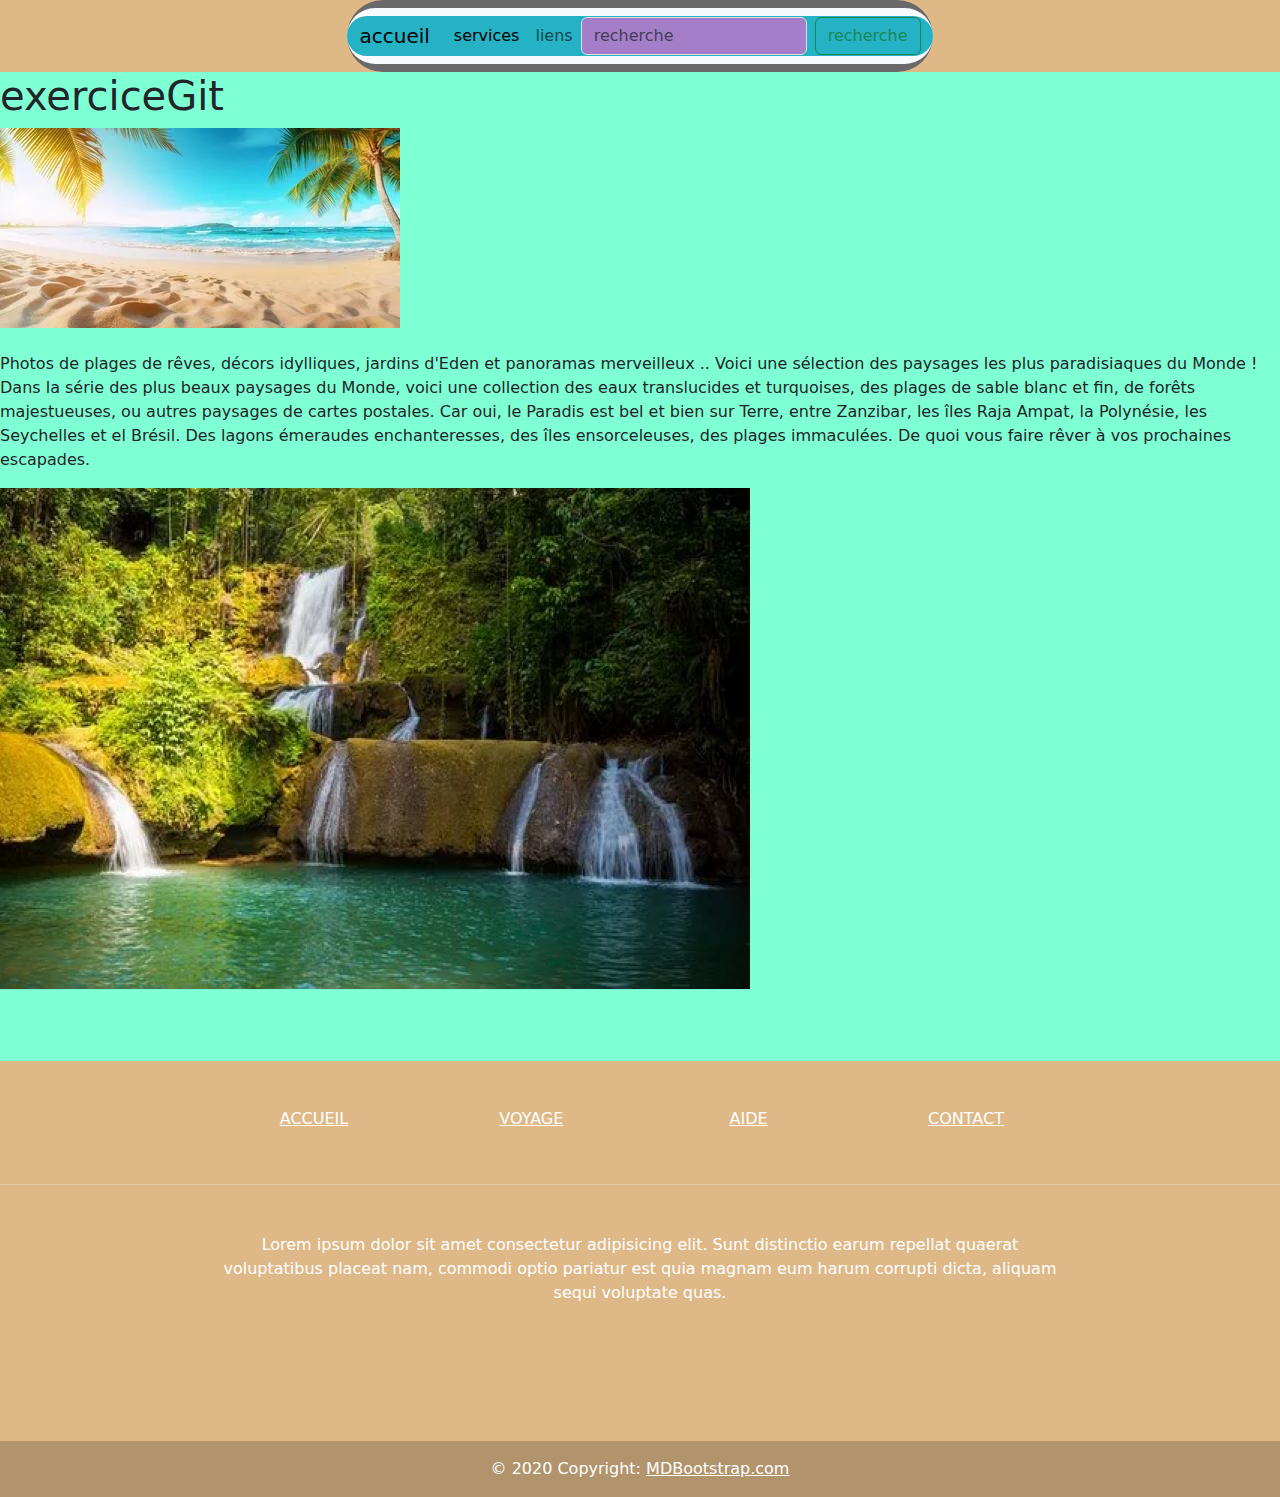
==== index.html @ c7ecafcc "Merge branch 'main' into jerem" ====
<!DOCTYPE html>
<html lang="en">

<head>
    <meta charset="UTF-8">
    <meta name="viewport" content="width=device-width, initial-scale=1.0">
    <title>exerciceGit</title>
    <link href="https://cdn.jsdelivr.net/npm/bootstrap@5.3.3/dist/css/bootstrap.min.css" rel="stylesheet"
        integrity="sha384-QWTKZyjpPEjISv5WaRU9OFeRpok6YctnYmDr5pNlyT2bRjXh0JMhjY6hW+ALEwIH" crossorigin="anonymous">
    <link rel="stylesheet" href="https://cdnjs.cloudflare.com/ajax/libs/font-awesome/6.5.2/css/all.min.css"
        integrity="sha512-SnH5WK+bZxgPHs44uWIX+LLJAJ9/2PkPKZ5QiAj6Ta86w+fsb2TkcmfRyVX3pBnMFcV7oQPJkl9QevSCWr3W6A=="
        crossorigin="anonymous" referrerpolicy="no-referrer" />
    <link rel="stylesheet" href="indexstyle.css">
</head>

<body>
    <header>
        <section>
            <!-- ****************navbar******/********* -->
            <div class="navbar">
                <nav class="navbar navbar-expand-lg bg-body-tertiary">
                    <div class="container-fluid">
                        <a class="navbar-brand" href="#">accueil</a>
                        <button class="navbar-toggler" type="button" data-bs-toggle="collapse"
                            data-bs-target="#navbarSupportedContent" aria-controls="navbarSupportedContent"
                            aria-expanded="false" aria-label="Toggle navigation">
                            <span class="navbar-toggler-icon"></span>
                        </button>
                        <div class="collapse navbar-collapse" id="navbarSupportedContent">
                            <ul class="navbar-nav me-auto mb-2 mb-lg-0">
                                <li class="nav-item">
                                    <a class="nav-link active" aria-current="page" href="#">services</a>
                                </li>
                                <li class="nav-item">
                                    <a class="nav-link" href="#">liens</a>
                                </li>



                            </ul>
                            <form class="d-flex" role="search">
                                <input class="form-control me-2" type="search" placeholder="recherche"
                                    aria-label="Search">
                                <button class="btn btn-outline-success" type="submit">recherche</button>
                            </form>
                        </div>
                    </div>
                </nav>
            </div>
        </section>
    </header>


    <h1>exerciceGit</h1>
    <!-- ********************************image********************* -->
    <section>
        <div class="picture">
            <img src="./assets/images/plageHeader.webp" alt="image plageHeader">
        </div>
        <br>
        <!-- *********************texte**************** -->
        <div class="texte">
            <p>Photos de plages de rêves, décors idylliques, jardins d'Eden et panoramas merveilleux .. Voici une
                sélection des paysages les plus paradisiaques du Monde !



                Dans la série des plus beaux paysages du Monde, voici une collection des eaux translucides et
                turquoises, des plages de sable blanc et fin, de forêts majestueuses, ou autres paysages de cartes
                postales. Car oui, le Paradis est bel et bien sur Terre, entre Zanzibar, les îles Raja Ampat, la
                Polynésie, les Seychelles et el Brésil.



                Des lagons émeraudes enchanteresses, des îles ensorceleuses, des plages immaculées.



                De quoi vous faire rêver à vos prochaines escapades.</p>
        </div>
        <!-- ************************image2******************* -->

        <div class="image2">
            <img src="./assets/images/jamaique101.jpg" alt="image chute
            ">
        </div>
    </section>
    <br>

    <!---------- FOOTER AVEC BOOTSRAP--------->
    <footer>
        <!-- Footer -->
        <footer class="text-center text-white" style="background-color: burlywood">
            <!-- Grid container -->

            <!-- Section: Links -->
            <section class="mt-5">
                <!-- Grid row-->
                <div class="row text-center d-flex justify-content-center pt-5">
                    <!-- Grid column -->
                    <div class="col-md-2">
                        <h6 class="text-uppercase font-weight-bold">
                            <a href="#!" class="text-white">Accueil</a>
                        </h6>
                    </div>
                    <!-- Grid column -->
                    <!-- Grid column -->
                    <div class="col-md-2">
                        <h6 class="text-uppercase font-weight-bold">
                            <a href="#!" class="text-white">Voyage</a>
                        </h6>
                    </div>
                    <!-- Grid column -->

                    <!-- Grid column -->
                    <div class="col-md-2">
                        <h6 class="text-uppercase font-weight-bold">
                            <a href="#!" class="text-white">Aide</a>
                        </h6>
                    </div>
                    <!-- Grid column -->


                    <!-- Grid column -->
                    <div class="col-md-2">
                        <h6 class="text-uppercase font-weight-bold">
                            <a href="#!" class="text-white">Contact</a>
                        </h6>
                    </div>
                    <!-- Grid column -->
                </div>
                <!-- Grid row-->
            </section>
            <!-- Section: Links -->

            <hr class="my-5" />

            <!-- Section: Text -->
            <section class="mb-5">
                <div class="row d-flex justify-content-center">
                    <div class="col-lg-8">
                        <p>
                            Lorem ipsum dolor sit amet consectetur adipisicing elit. Sunt
                            distinctio earum repellat quaerat voluptatibus placeat nam,
                            commodi optio pariatur est quia magnam eum harum corrupti
                            dicta, aliquam sequi voluptate quas.
                        </p>
                    </div>
                </div>
            </section>
            <!-- Section: Text -->

            <!-- Section: Social -->
            <section class="text-center mb-5">
                <a href="" class="text-white me-4">
                    <i class="fab fa-facebook-f"></i>
                </a>
                <a href="" class="text-white me-4">
                    <i class="fab fa-twitter"></i>
                </a>
                <a href="" class="text-white me-4">
                    <i class="fab fa-google"></i>
                </a>
                <a href="" class="text-white me-4">
                    <i class="fab fa-instagram"></i>
                </a>
                <a href="" class="text-white me-4">
                    <i class="fab fa-linkedin"></i>
                </a>
                <a href="" class="text-white me-4">
                    <i class="fab fa-github"></i>
                </a>
            </section>
            <!-- Section: Social -->
            </div>
            <!-- Grid container -->

            <!-- Copyright -->
            <div class="text-center p-3" style="background-color: rgba(0, 0, 0, 0.2)">
                © 2020 Copyright:
                <a class="text-white" href="https://mdbootstrap.com/">MDBootstrap.com</a>
            </div>
            <!-- Copyright -->
        </footer>
        <!-- Footer -->
        </div>
        <!-- End of .container -->
    </footer>
</body>

</html>
---- indexstyle.css ----
header {
  background-color: burlywood;
  display: flex;
  justify-content: center;
}

body {
  height: 100px;
  width: 100%;
  background-color: aquamarine;
}
footer {
  background-color: coral;
  flex-grow: 0;
  flex-shrink: 0;
}
.navbar {
  background-color: dimgray;
  border-radius: 50px;
}
.container-fluid {
  background-color: rgb(37, 178, 197);
  border-radius: 50px;
}
.form-control {
  background-color: rgb(165, 126, 201);
  color: black;
}
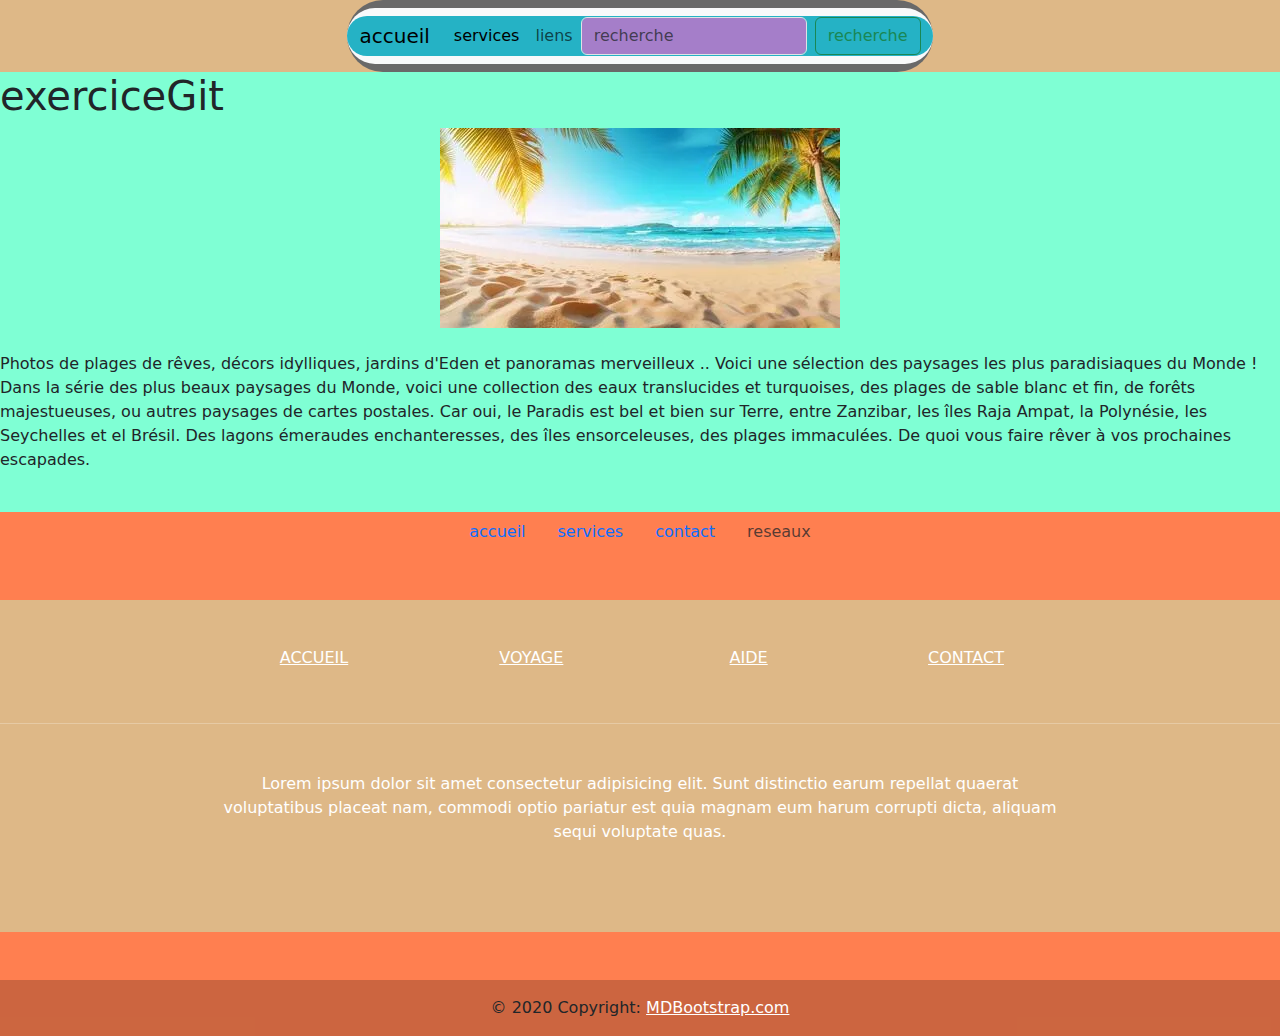
==== commit 1674ee5e: "modif" ====
--- a/index.html
+++ b/index.html
@@ -7,16 +7,13 @@
     <title>exerciceGit</title>
     <link href="https://cdn.jsdelivr.net/npm/bootstrap@5.3.3/dist/css/bootstrap.min.css" rel="stylesheet"
         integrity="sha384-QWTKZyjpPEjISv5WaRU9OFeRpok6YctnYmDr5pNlyT2bRjXh0JMhjY6hW+ALEwIH" crossorigin="anonymous">
-    <link rel="stylesheet" href="https://cdnjs.cloudflare.com/ajax/libs/font-awesome/6.5.2/css/all.min.css"
-        integrity="sha512-SnH5WK+bZxgPHs44uWIX+LLJAJ9/2PkPKZ5QiAj6Ta86w+fsb2TkcmfRyVX3pBnMFcV7oQPJkl9QevSCWr3W6A=="
-        crossorigin="anonymous" referrerpolicy="no-referrer" />
-    <link rel="stylesheet" href="indexstyle.css">
+        <link rel="stylesheet" href="https://cdnjs.cloudflare.com/ajax/libs/font-awesome/6.5.2/css/all.min.css" integrity="sha512-SnH5WK+bZxgPHs44uWIX+LLJAJ9/2PkPKZ5QiAj6Ta86w+fsb2TkcmfRyVX3pBnMFcV7oQPJkl9QevSCWr3W6A==" crossorigin="anonymous" referrerpolicy="no-referrer" />
+        <link rel="stylesheet" href="indexstyle.css">
 </head>
 
 <body>
     <header>
         <section>
-            <!-- ****************navbar******/********* -->
             <div class="navbar">
                 <nav class="navbar navbar-expand-lg bg-body-tertiary">
                     <div class="container-fluid">
@@ -52,13 +49,12 @@
 
 
     <h1>exerciceGit</h1>
-    <!-- ********************************image********************* -->
+
     <section>
         <div class="picture">
             <img src="./assets/images/plageHeader.webp" alt="image plageHeader">
         </div>
         <br>
-        <!-- *********************texte**************** -->
         <div class="texte">
             <p>Photos de plages de rêves, décors idylliques, jardins d'Eden et panoramas merveilleux .. Voici une
                 sélection des paysages les plus paradisiaques du Monde !
@@ -78,113 +74,128 @@
 
                 De quoi vous faire rêver à vos prochaines escapades.</p>
         </div>
-        <!-- ************************image2******************* -->
-
-        <div class="image2">
-            <img src="./assets/images/jamaique101.jpg" alt="image chute
-            ">
-        </div>
     </section>
     <br>
-
     <!---------- FOOTER AVEC BOOTSRAP--------->
     <footer>
-        <!-- Footer -->
-        <footer class="text-center text-white" style="background-color: burlywood">
-            <!-- Grid container -->
-
-            <!-- Section: Links -->
-            <section class="mt-5">
-                <!-- Grid row-->
-                <div class="row text-center d-flex justify-content-center pt-5">
-                    <!-- Grid column -->
-                    <div class="col-md-2">
-                        <h6 class="text-uppercase font-weight-bold">
-                            <a href="#!" class="text-white">Accueil</a>
-                        </h6>
-                    </div>
-                    <!-- Grid column -->
-                    <!-- Grid column -->
-                    <div class="col-md-2">
-                        <h6 class="text-uppercase font-weight-bold">
-                            <a href="#!" class="text-white">Voyage</a>
-                        </h6>
-                    </div>
-                    <!-- Grid column -->
-
-                    <!-- Grid column -->
-                    <div class="col-md-2">
-                        <h6 class="text-uppercase font-weight-bold">
-                            <a href="#!" class="text-white">Aide</a>
-                        </h6>
-                    </div>
-                    <!-- Grid column -->
-
-
-                    <!-- Grid column -->
-                    <div class="col-md-2">
-                        <h6 class="text-uppercase font-weight-bold">
-                            <a href="#!" class="text-white">Contact</a>
-                        </h6>
-                    </div>
-                    <!-- Grid column -->
-                </div>
-                <!-- Grid row-->
-            </section>
-            <!-- Section: Links -->
-
-            <hr class="my-5" />
-
-            <!-- Section: Text -->
-            <section class="mb-5">
-                <div class="row d-flex justify-content-center">
-                    <div class="col-lg-8">
-                        <p>
-                            Lorem ipsum dolor sit amet consectetur adipisicing elit. Sunt
-                            distinctio earum repellat quaerat voluptatibus placeat nam,
-                            commodi optio pariatur est quia magnam eum harum corrupti
-                            dicta, aliquam sequi voluptate quas.
-                        </p>
-                    </div>
-                </div>
-            </section>
-            <!-- Section: Text -->
-
-            <!-- Section: Social -->
+            <!-- ************************footer*********************** -->
+            <section>
+                <div class="foot">
+                    <ul class="nav justify-content-center">
+                        <li class="nav-item">
+                            <a class="nav-link active" aria-current="page" href="#">accueil</a>
+                        </li>
+                        <li class="nav-item">
+                            <a class="nav-link" href="#">services</a>
+                        </li>
+                        <li class="nav-item">
+                            <a class="nav-link" href="#">contact</a>
+                        </li>
+                        <li class="nav-item">
+                            <a class="nav-link disabled" aria-disabled="true">reseaux</a>
+                        </li>
+                    </ul>
+    <!-- Footer -->
+    <footer class="text-center text-white" style="background-color: burlywood">
+    <!-- Grid container -->
+
+        <!-- Section: Links -->
+        <section class="mt-5">
+        <!-- Grid row-->
+        <div class="row text-center d-flex justify-content-center pt-5">
+            <!-- Grid column -->
+            <div class="col-md-2">
+                <h6 class="text-uppercase font-weight-bold">
+                    <a href="#!" class="text-white">Accueil</a>
+                </h6>
+            </div>
+            <!-- Grid column -->
+            <!-- Grid column -->
+            <div class="col-md-2">
+                <h6 class="text-uppercase font-weight-bold">
+                <a href="#!" class="text-white">Voyage</a>
+                </h6>
+            </div>
+            <!-- Grid column -->
+
+            <!-- Grid column -->
+            <div class="col-md-2">
+                <h6 class="text-uppercase font-weight-bold">
+                    <a href="#!" class="text-white">Aide</a>
+                </h6>
+            </div>
+            <!-- Grid column -->
+
+
+            <!-- Grid column -->
+            <div class="col-md-2">
+                <h6 class="text-uppercase font-weight-bold">
+                <a href="contact.htmlgit" class="text-white">Contact</a>
+                </h6>
+            </div>
+            <!-- Grid column -->
+            </div>
+            <!-- Grid row-->
+        </section>
+        <!-- Section: Links -->
+
+        <hr class="my-5" />
+
+        <!-- Section: Text -->
+        <section class="mb-5">
+            <div class="row d-flex justify-content-center">
+            <div class="col-lg-8">
+                <p>
+                Lorem ipsum dolor sit amet consectetur adipisicing elit. Sunt
+                distinctio earum repellat quaerat voluptatibus placeat nam,
+                commodi optio pariatur est quia magnam eum harum corrupti
+                dicta, aliquam sequi voluptate quas.
+                </p>
+            </div>
+            </div>
+        </section>
+        <!-- Section: Text -->
+
+        <!-- Section: Social -->
             <section class="text-center mb-5">
-                <a href="" class="text-white me-4">
-                    <i class="fab fa-facebook-f"></i>
-                </a>
-                <a href="" class="text-white me-4">
-                    <i class="fab fa-twitter"></i>
-                </a>
-                <a href="" class="text-white me-4">
-                    <i class="fab fa-google"></i>
-                </a>
-                <a href="" class="text-white me-4">
-                    <i class="fab fa-instagram"></i>
-                </a>
-                <a href="" class="text-white me-4">
-                    <i class="fab fa-linkedin"></i>
-                </a>
-                <a href="" class="text-white me-4">
-                    <i class="fab fa-github"></i>
-                </a>
+            <a href="" class="text-white me-4">
+                <i class="fab fa-facebook-f"></i>
+            </a>
+            <a href="" class="text-white me-4">
+                <i class="fab fa-twitter"></i>
+            </a>
+            <a href="" class="text-white me-4">
+                <i class="fab fa-google"></i>
+            </a>
+            <a href="" class="text-white me-4">
+                <i class="fab fa-instagram"></i>
+            </a>
+            <a href="" class="text-white me-4">
+                <i class="fab fa-linkedin"></i>
+            </a>
+            <a href="" class="text-white me-4">
+                <i class="fab fa-github"></i>
+            </a>
             </section>
             <!-- Section: Social -->
-            </div>
-            <!-- Grid container -->
-
-            <!-- Copyright -->
-            <div class="text-center p-3" style="background-color: rgba(0, 0, 0, 0.2)">
-                © 2020 Copyright:
-                <a class="text-white" href="https://mdbootstrap.com/">MDBootstrap.com</a>
-            </div>
-            <!-- Copyright -->
+        </div>
+        <!-- Grid container -->
+    
+        <!-- Copyright -->
+        <div
+            class="text-center p-3"
+            style="background-color: rgba(0, 0, 0, 0.2)"
+            >
+            © 2020 Copyright:
+            <a class="text-white" href="https://mdbootstrap.com/"
+            >MDBootstrap.com</a
+            >
+        </div>
+        <!-- Copyright -->
         </footer>
         <!-- Footer -->
-        </div>
-        <!-- End of .container -->
+    </div>
+    <!-- End of .container -->
     </footer>
 </body>
 
--- a/indexstyle.css
+++ b/indexstyle.css
@@ -26,3 +26,16 @@
   background-color: rgb(165, 126, 201);
   color: black;
 }
+
+.picture {
+  display: flex;
+  justify-content: center;
+}
+
+.image2 {
+  min-height: 300px;
+  width: 80%;
+  border-radius: 50px;
+  display: flex;
+  justify-content: center;
+}
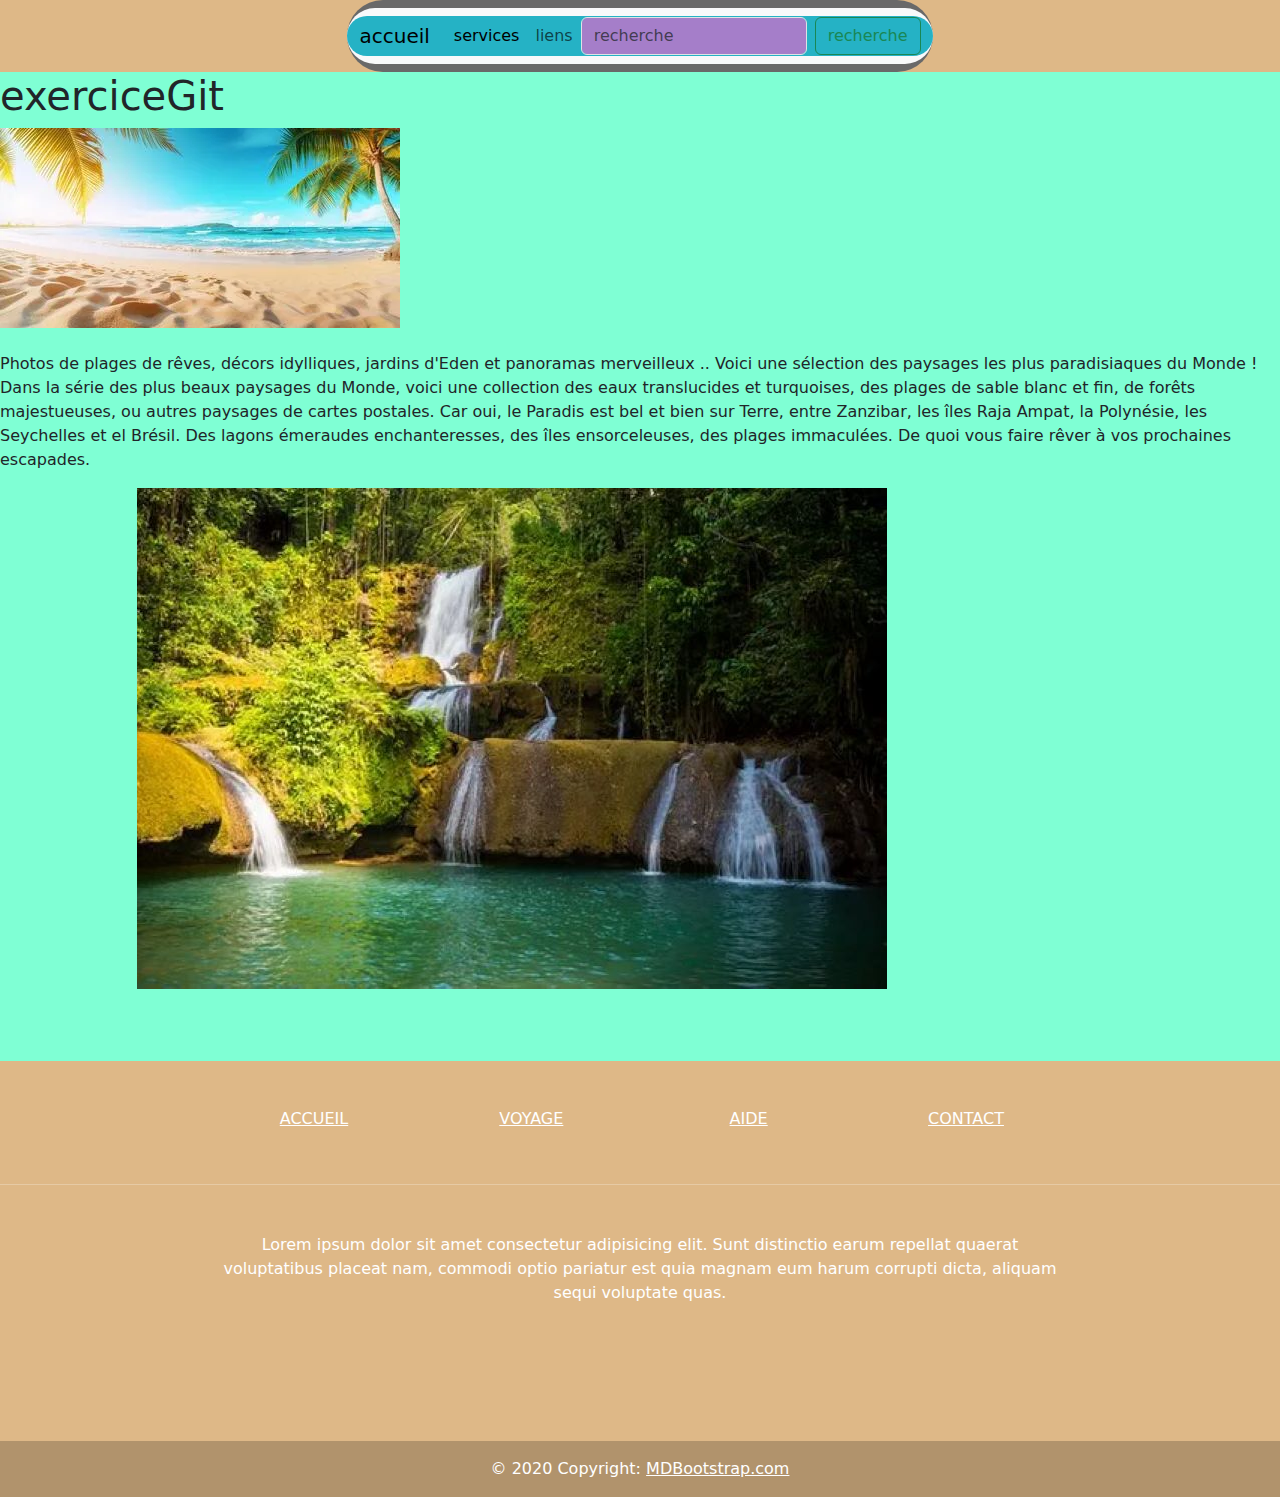
==== commit ee17e3f2: "Merge branch 'main' of https://github.com/redkards/exerciceGit into margaux" ====
--- a/index.html
+++ b/index.html
@@ -7,13 +7,16 @@
     <title>exerciceGit</title>
     <link href="https://cdn.jsdelivr.net/npm/bootstrap@5.3.3/dist/css/bootstrap.min.css" rel="stylesheet"
         integrity="sha384-QWTKZyjpPEjISv5WaRU9OFeRpok6YctnYmDr5pNlyT2bRjXh0JMhjY6hW+ALEwIH" crossorigin="anonymous">
-        <link rel="stylesheet" href="https://cdnjs.cloudflare.com/ajax/libs/font-awesome/6.5.2/css/all.min.css" integrity="sha512-SnH5WK+bZxgPHs44uWIX+LLJAJ9/2PkPKZ5QiAj6Ta86w+fsb2TkcmfRyVX3pBnMFcV7oQPJkl9QevSCWr3W6A==" crossorigin="anonymous" referrerpolicy="no-referrer" />
-        <link rel="stylesheet" href="indexstyle.css">
+    <link rel="stylesheet" href="https://cdnjs.cloudflare.com/ajax/libs/font-awesome/6.5.2/css/all.min.css"
+        integrity="sha512-SnH5WK+bZxgPHs44uWIX+LLJAJ9/2PkPKZ5QiAj6Ta86w+fsb2TkcmfRyVX3pBnMFcV7oQPJkl9QevSCWr3W6A=="
+        crossorigin="anonymous" referrerpolicy="no-referrer" />
+    <link rel="stylesheet" href="indexstyle.css">
 </head>
 
 <body>
     <header>
         <section>
+            <!-- ****************navbar******/********* -->
             <div class="navbar">
                 <nav class="navbar navbar-expand-lg bg-body-tertiary">
                     <div class="container-fluid">
@@ -49,12 +52,13 @@
 
 
     <h1>exerciceGit</h1>
-
+    <!-- ********************************image********************* -->
     <section>
         <div class="picture">
             <img src="./assets/images/plageHeader.webp" alt="image plageHeader">
         </div>
         <br>
+        <!-- *********************texte**************** -->
         <div class="texte">
             <p>Photos de plages de rêves, décors idylliques, jardins d'Eden et panoramas merveilleux .. Voici une
                 sélection des paysages les plus paradisiaques du Monde !
@@ -74,128 +78,113 @@
 
                 De quoi vous faire rêver à vos prochaines escapades.</p>
         </div>
+        <!-- ************************image2******************* -->
+
+        <div class="image2">
+            <img src="./assets/images/jamaique101.jpg" alt="image chute
+            ">
+        </div>
     </section>
     <br>
+
     <!---------- FOOTER AVEC BOOTSRAP--------->
     <footer>
-            <!-- ************************footer*********************** -->
-            <section>
-                <div class="foot">
-                    <ul class="nav justify-content-center">
-                        <li class="nav-item">
-                            <a class="nav-link active" aria-current="page" href="#">accueil</a>
-                        </li>
-                        <li class="nav-item">
-                            <a class="nav-link" href="#">services</a>
-                        </li>
-                        <li class="nav-item">
-                            <a class="nav-link" href="#">contact</a>
-                        </li>
-                        <li class="nav-item">
-                            <a class="nav-link disabled" aria-disabled="true">reseaux</a>
-                        </li>
-                    </ul>
-    <!-- Footer -->
-    <footer class="text-center text-white" style="background-color: burlywood">
-    <!-- Grid container -->
+        <!-- Footer -->
+        <footer class="text-center text-white" style="background-color: burlywood">
+            <!-- Grid container -->
 
-        <!-- Section: Links -->
-        <section class="mt-5">
-        <!-- Grid row-->
-        <div class="row text-center d-flex justify-content-center pt-5">
-            <!-- Grid column -->
-            <div class="col-md-2">
-                <h6 class="text-uppercase font-weight-bold">
-                    <a href="#!" class="text-white">Accueil</a>
-                </h6>
-            </div>
-            <!-- Grid column -->
-            <!-- Grid column -->
-            <div class="col-md-2">
-                <h6 class="text-uppercase font-weight-bold">
-                <a href="#!" class="text-white">Voyage</a>
-                </h6>
-            </div>
-            <!-- Grid column -->
+            <!-- Section: Links -->
+            <section class="mt-5">
+                <!-- Grid row-->
+                <div class="row text-center d-flex justify-content-center pt-5">
+                    <!-- Grid column -->
+                    <div class="col-md-2">
+                        <h6 class="text-uppercase font-weight-bold">
+                            <a href="#!" class="text-white">Accueil</a>
+                        </h6>
+                    </div>
+                    <!-- Grid column -->
+                    <!-- Grid column -->
+                    <div class="col-md-2">
+                        <h6 class="text-uppercase font-weight-bold">
+                            <a href="#!" class="text-white">Voyage</a>
+                        </h6>
+                    </div>
+                    <!-- Grid column -->
 
-            <!-- Grid column -->
-            <div class="col-md-2">
-                <h6 class="text-uppercase font-weight-bold">
-                    <a href="#!" class="text-white">Aide</a>
-                </h6>
-            </div>
-            <!-- Grid column -->
+                    <!-- Grid column -->
+                    <div class="col-md-2">
+                        <h6 class="text-uppercase font-weight-bold">
+                            <a href="#!" class="text-white">Aide</a>
+                        </h6>
+                    </div>
+                    <!-- Grid column -->
 
 
-            <!-- Grid column -->
-            <div class="col-md-2">
-                <h6 class="text-uppercase font-weight-bold">
-                <a href="contact.htmlgit" class="text-white">Contact</a>
-                </h6>
-            </div>
-            <!-- Grid column -->
-            </div>
-            <!-- Grid row-->
-        </section>
-        <!-- Section: Links -->
+                    <!-- Grid column -->
+                    <div class="col-md-2">
+                        <h6 class="text-uppercase font-weight-bold">
+                            <a href="#!" class="text-white">Contact</a>
+                        </h6>
+                    </div>
+                    <!-- Grid column -->
+                </div>
+                <!-- Grid row-->
+            </section>
+            <!-- Section: Links -->
 
-        <hr class="my-5" />
+            <hr class="my-5" />
 
-        <!-- Section: Text -->
-        <section class="mb-5">
-            <div class="row d-flex justify-content-center">
-            <div class="col-lg-8">
-                <p>
-                Lorem ipsum dolor sit amet consectetur adipisicing elit. Sunt
-                distinctio earum repellat quaerat voluptatibus placeat nam,
-                commodi optio pariatur est quia magnam eum harum corrupti
-                dicta, aliquam sequi voluptate quas.
-                </p>
-            </div>
-            </div>
-        </section>
-        <!-- Section: Text -->
+            <!-- Section: Text -->
+            <section class="mb-5">
+                <div class="row d-flex justify-content-center">
+                    <div class="col-lg-8">
+                        <p>
+                            Lorem ipsum dolor sit amet consectetur adipisicing elit. Sunt
+                            distinctio earum repellat quaerat voluptatibus placeat nam,
+                            commodi optio pariatur est quia magnam eum harum corrupti
+                            dicta, aliquam sequi voluptate quas.
+                        </p>
+                    </div>
+                </div>
+            </section>
+            <!-- Section: Text -->
 
-        <!-- Section: Social -->
+            <!-- Section: Social -->
             <section class="text-center mb-5">
-            <a href="" class="text-white me-4">
-                <i class="fab fa-facebook-f"></i>
-            </a>
-            <a href="" class="text-white me-4">
-                <i class="fab fa-twitter"></i>
-            </a>
-            <a href="" class="text-white me-4">
-                <i class="fab fa-google"></i>
-            </a>
-            <a href="" class="text-white me-4">
-                <i class="fab fa-instagram"></i>
-            </a>
-            <a href="" class="text-white me-4">
-                <i class="fab fa-linkedin"></i>
-            </a>
-            <a href="" class="text-white me-4">
-                <i class="fab fa-github"></i>
-            </a>
+                <a href="" class="text-white me-4">
+                    <i class="fab fa-facebook-f"></i>
+                </a>
+                <a href="" class="text-white me-4">
+                    <i class="fab fa-twitter"></i>
+                </a>
+                <a href="" class="text-white me-4">
+                    <i class="fab fa-google"></i>
+                </a>
+                <a href="" class="text-white me-4">
+                    <i class="fab fa-instagram"></i>
+                </a>
+                <a href="" class="text-white me-4">
+                    <i class="fab fa-linkedin"></i>
+                </a>
+                <a href="" class="text-white me-4">
+                    <i class="fab fa-github"></i>
+                </a>
             </section>
             <!-- Section: Social -->
-        </div>
-        <!-- Grid container -->
-    
-        <!-- Copyright -->
-        <div
-            class="text-center p-3"
-            style="background-color: rgba(0, 0, 0, 0.2)"
-            >
-            © 2020 Copyright:
-            <a class="text-white" href="https://mdbootstrap.com/"
-            >MDBootstrap.com</a
-            >
-        </div>
-        <!-- Copyright -->
+            </div>
+            <!-- Grid container -->
+
+            <!-- Copyright -->
+            <div class="text-center p-3" style="background-color: rgba(0, 0, 0, 0.2)">
+                © 2020 Copyright:
+                <a class="text-white" href="https://mdbootstrap.com/">MDBootstrap.com</a>
+            </div>
+            <!-- Copyright -->
         </footer>
         <!-- Footer -->
-    </div>
-    <!-- End of .container -->
+        </div>
+        <!-- End of .container -->
     </footer>
 </body>
 
--- a/indexstyle.css
+++ b/indexstyle.css
@@ -26,6 +26,8 @@
   background-color: rgb(165, 126, 201);
   color: black;
 }
+<<<<<<< HEAD
+=======
 
 .picture {
   display: flex;
@@ -39,3 +41,4 @@
   display: flex;
   justify-content: center;
 }
+>>>>>>> ac9e55ae0584a32d964ab1724c44a93c8ab75b84
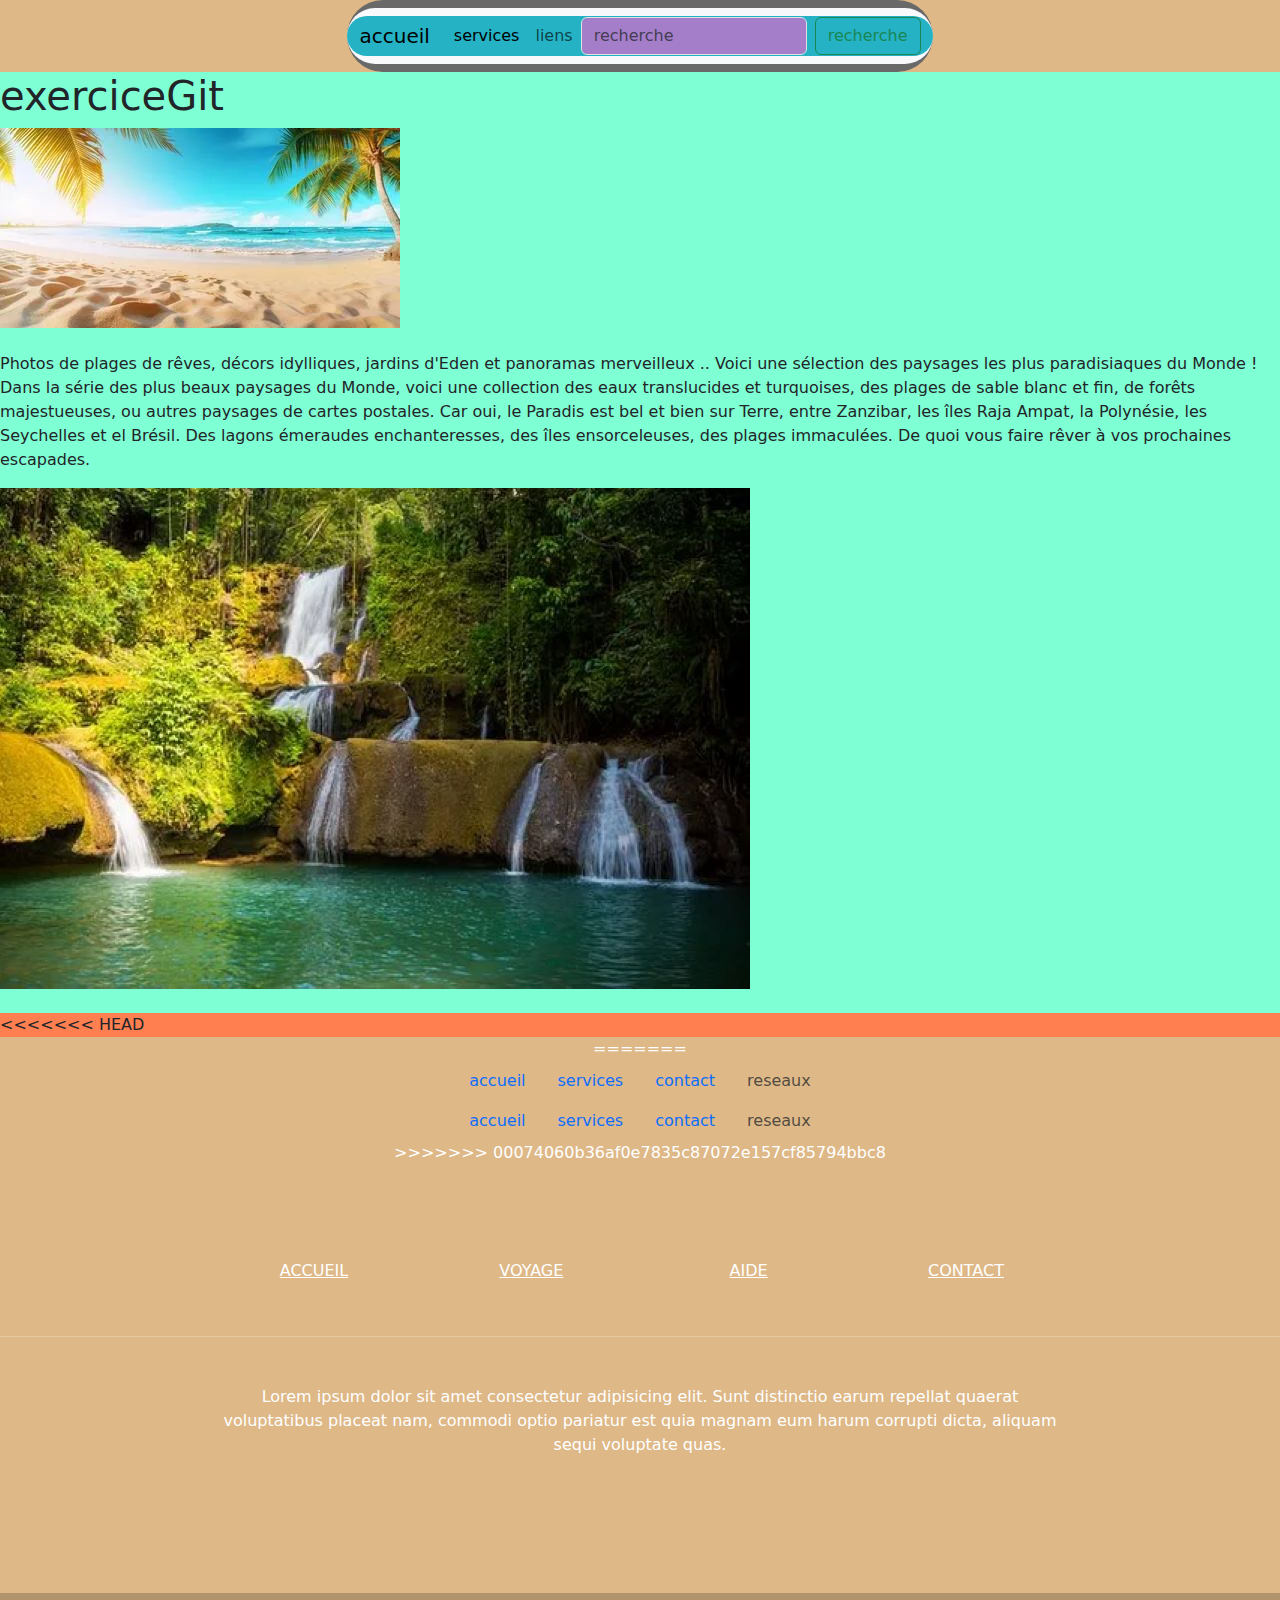
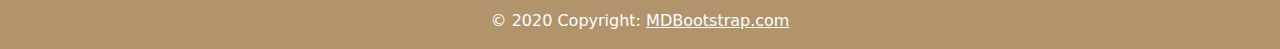
==== commit b51a7fdb: "Merge branch 'margaux' of https://github.com/redkards/exerciceGit into margaux" ====
--- a/index.html
+++ b/index.html
@@ -89,9 +89,48 @@
 
     <!---------- FOOTER AVEC BOOTSRAP--------->
     <footer>
+<<<<<<< HEAD
         <!-- Footer -->
         <footer class="text-center text-white" style="background-color: burlywood">
             <!-- Grid container -->
+=======
+        <section>
+            <div class="foot">
+                <ul class="nav justify-content-center">
+                    <li class="nav-item">
+                        <a class="nav-link active" aria-current="page" href="#">accueil</a>
+                    </li>
+                    <li class="nav-item">
+                        <a class="nav-link" href="#">services</a>
+                    </li>
+                    <li class="nav-item">
+                        <a class="nav-link" href="#">contact</a>
+                    </li>
+                    <li class="nav-item">
+                        <a class="nav-link disabled" aria-disabled="true">reseaux</a>
+                    </li>
+                </ul>
+            <!-- ************************footer*********************** -->
+            <section>
+                <div class="foot">
+                    <ul class="nav justify-content-center">
+                        <li class="nav-item">
+                            <a class="nav-link active" aria-current="page" href="#">accueil</a>
+                        </li>
+                        <li class="nav-item">
+                            <a class="nav-link" href="#">services</a>
+                        </li>
+                        <li class="nav-item">
+                            <a class="nav-link" href="#">contact</a>
+                        </li>
+                        <li class="nav-item">
+                            <a class="nav-link disabled" aria-disabled="true">reseaux</a>
+                        </li>
+                    </ul>
+    <!-- Footer -->
+    <footer class="text-center text-white" style="background-color: burlywood">
+    <!-- Grid container -->
+>>>>>>> 00074060b36af0e7835c87072e157cf85794bbc8
 
             <!-- Section: Links -->
             <section class="mt-5">
--- a/indexstyle.css
+++ b/indexstyle.css
@@ -26,19 +26,3 @@
   background-color: rgb(165, 126, 201);
   color: black;
 }
-<<<<<<< HEAD
-=======
-
-.picture {
-  display: flex;
-  justify-content: center;
-}
-
-.image2 {
-  min-height: 300px;
-  width: 80%;
-  border-radius: 50px;
-  display: flex;
-  justify-content: center;
-}
->>>>>>> ac9e55ae0584a32d964ab1724c44a93c8ab75b84
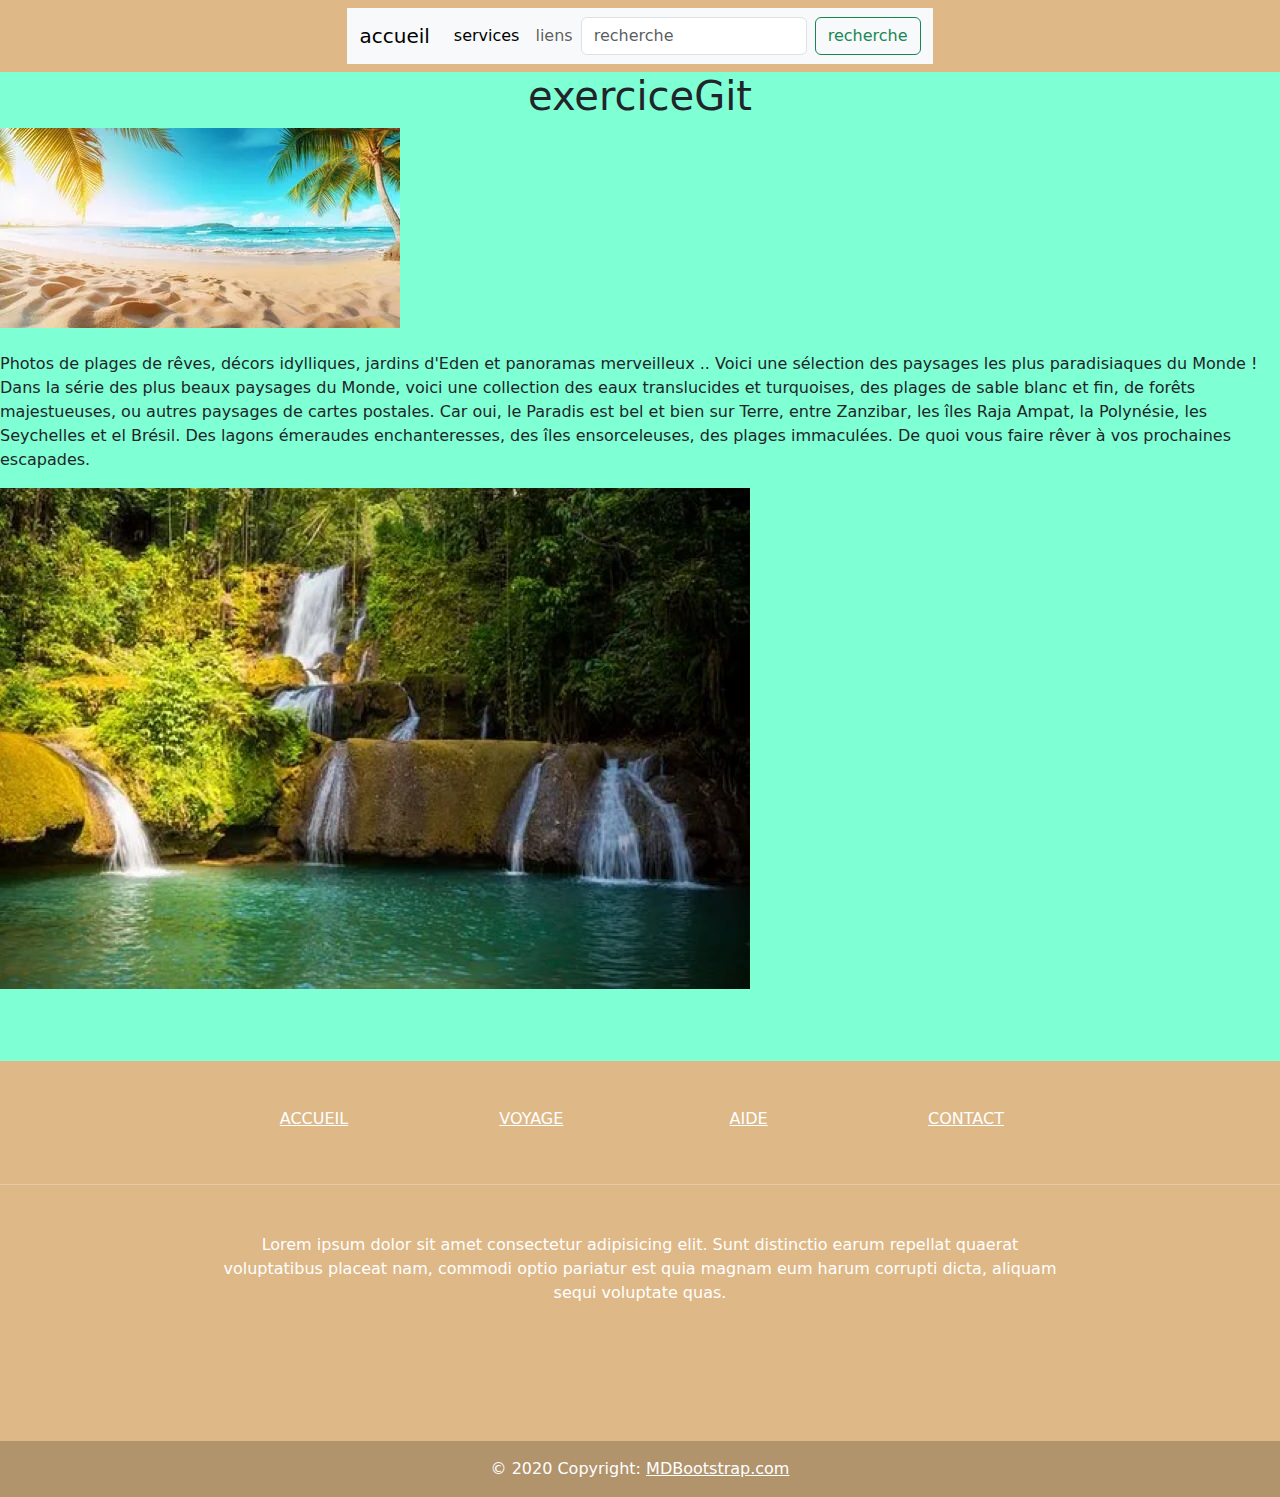
==== commit f1bc898a: "modif" ====
--- a/index.html
+++ b/index.html
@@ -89,49 +89,10 @@
 
     <!---------- FOOTER AVEC BOOTSRAP--------->
     <footer>
-<<<<<<< HEAD
         <!-- Footer -->
-        <footer class="text-center text-white" style="background-color: burlywood">
-            <!-- Grid container -->
-=======
-        <section>
-            <div class="foot">
-                <ul class="nav justify-content-center">
-                    <li class="nav-item">
-                        <a class="nav-link active" aria-current="page" href="#">accueil</a>
-                    </li>
-                    <li class="nav-item">
-                        <a class="nav-link" href="#">services</a>
-                    </li>
-                    <li class="nav-item">
-                        <a class="nav-link" href="#">contact</a>
-                    </li>
-                    <li class="nav-item">
-                        <a class="nav-link disabled" aria-disabled="true">reseaux</a>
-                    </li>
-                </ul>
-            <!-- ************************footer*********************** -->
-            <section>
-                <div class="foot">
-                    <ul class="nav justify-content-center">
-                        <li class="nav-item">
-                            <a class="nav-link active" aria-current="page" href="#">accueil</a>
-                        </li>
-                        <li class="nav-item">
-                            <a class="nav-link" href="#">services</a>
-                        </li>
-                        <li class="nav-item">
-                            <a class="nav-link" href="#">contact</a>
-                        </li>
-                        <li class="nav-item">
-                            <a class="nav-link disabled" aria-disabled="true">reseaux</a>
-                        </li>
-                    </ul>
     <!-- Footer -->
     <footer class="text-center text-white" style="background-color: burlywood">
     <!-- Grid container -->
->>>>>>> 00074060b36af0e7835c87072e157cf85794bbc8
-
             <!-- Section: Links -->
             <section class="mt-5">
                 <!-- Grid row-->
--- a/indexstyle.css
+++ b/indexstyle.css
@@ -9,11 +9,12 @@
   width: 100%;
   background-color: aquamarine;
 }
+h1 {
+  text-align: center;
+}
 footer {
   background-color: coral;
-  flex-grow: 0;
-  flex-shrink: 0;
-}
+ 
 .navbar {
   background-color: dimgray;
   border-radius: 50px;
@@ -26,3 +27,16 @@
   background-color: rgb(165, 126, 201);
   color: black;
 }
+
+.picture {
+  display: flex;
+  justify-content: center;
+}
+
+.image2 {
+  min-height: 300px;
+  width: 100%;
+
+  display: flex;
+  justify-content: center;
+}
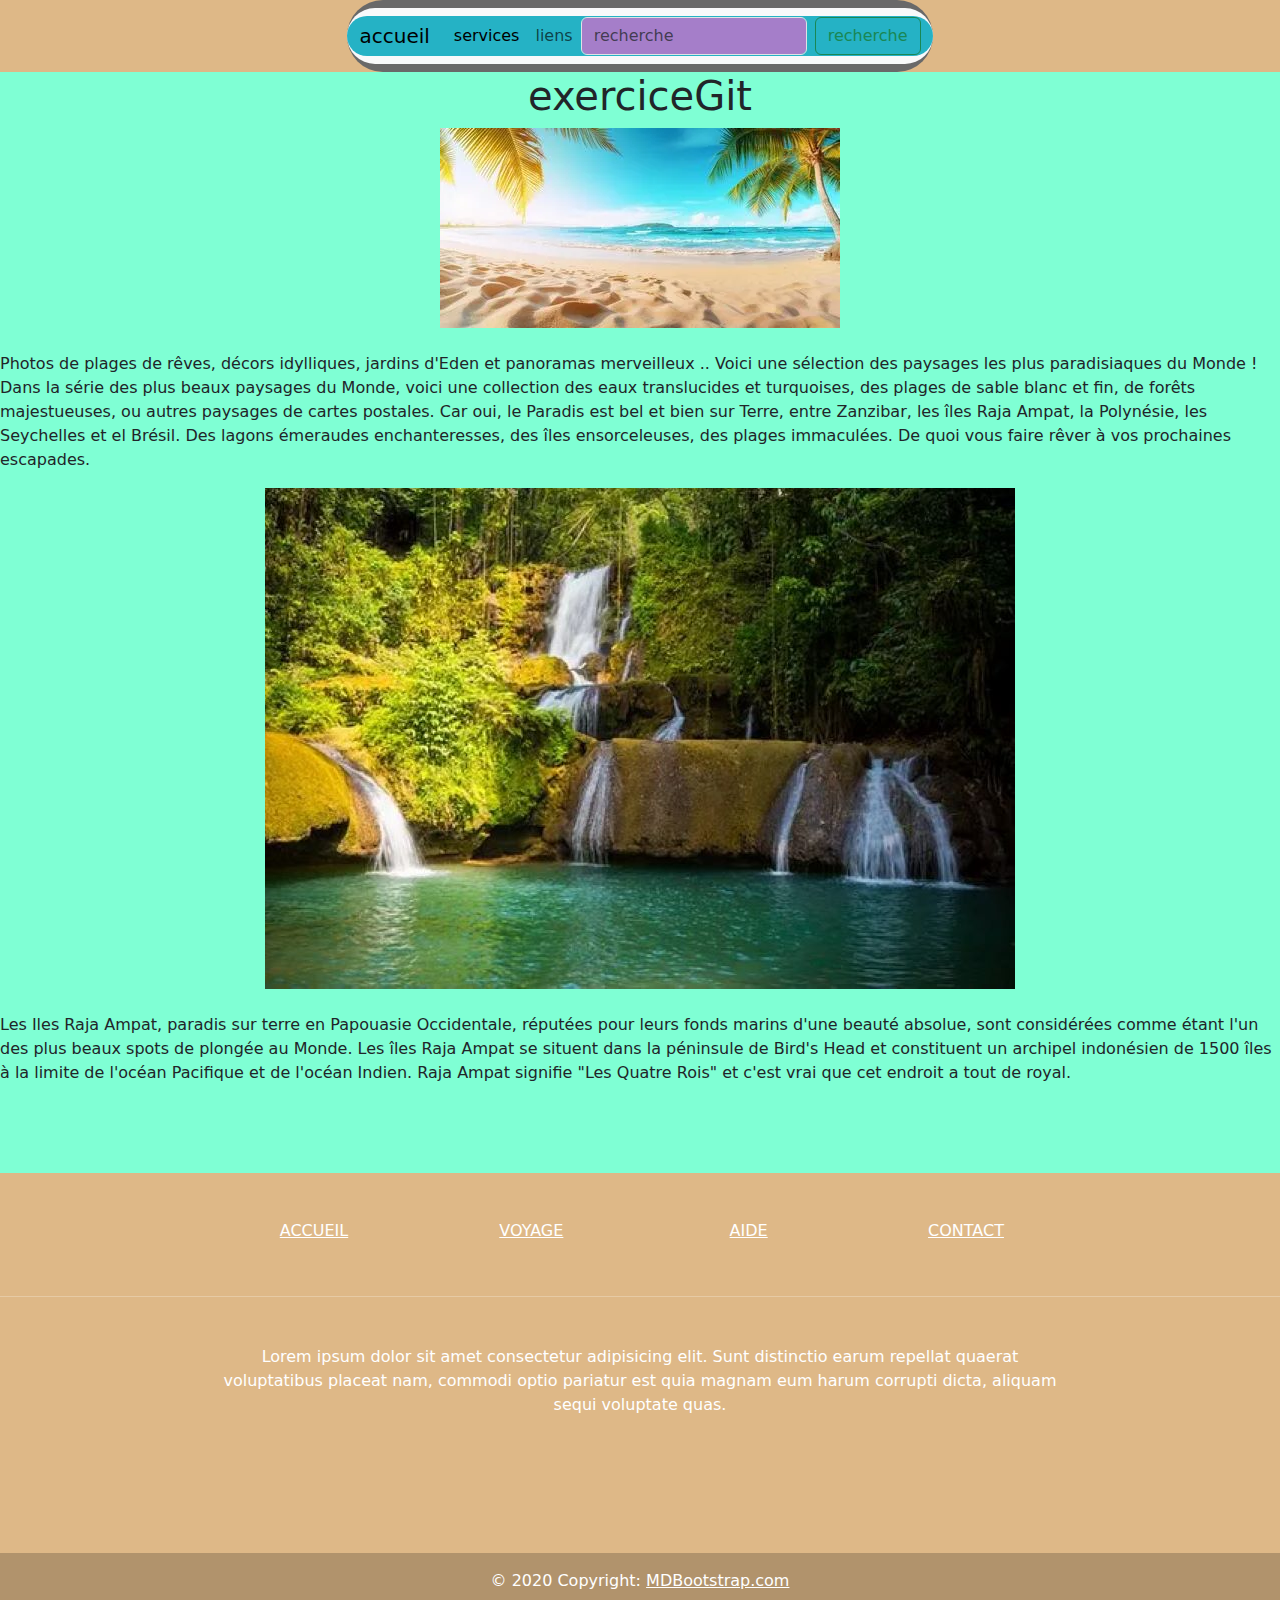
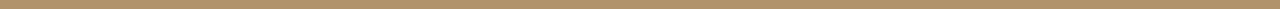
==== commit 7c498ffc: "ajout texte2" ====
--- a/index.html
+++ b/index.html
@@ -84,15 +84,26 @@
             <img src="./assets/images/jamaique101.jpg" alt="image chute
             ">
         </div>
+        <br>
+        <!-- ****************************texte2************************** -->
+        <div class="texte2">
+            <p>Les Iles Raja Ampat, paradis sur terre en Papouasie Occidentale, réputées pour leurs fonds marins d'une
+                beauté absolue, sont considérées comme étant l'un des plus beaux spots de plongée au Monde. Les îles
+                Raja Ampat se situent dans la péninsule de Bird's Head et constituent un archipel indonésien de 1500
+                îles à la limite de l'océan Pacifique et de l'océan Indien. Raja Ampat signifie "Les Quatre Rois" et
+                c'est vrai que cet endroit a tout de royal.
+
+            </p>
+        </div>
     </section>
     <br>
 
     <!---------- FOOTER AVEC BOOTSRAP--------->
     <footer>
         <!-- Footer -->
-    <!-- Footer -->
-    <footer class="text-center text-white" style="background-color: burlywood">
-    <!-- Grid container -->
+        <!-- Footer -->
+        <footer class="text-center text-white" style="background-color: burlywood">
+            <!-- Grid container -->
             <!-- Section: Links -->
             <section class="mt-5">
                 <!-- Grid row-->
--- a/indexstyle.css
+++ b/indexstyle.css
@@ -14,7 +14,7 @@
 }
 footer {
   background-color: coral;
- 
+}
 .navbar {
   background-color: dimgray;
   border-radius: 50px;
